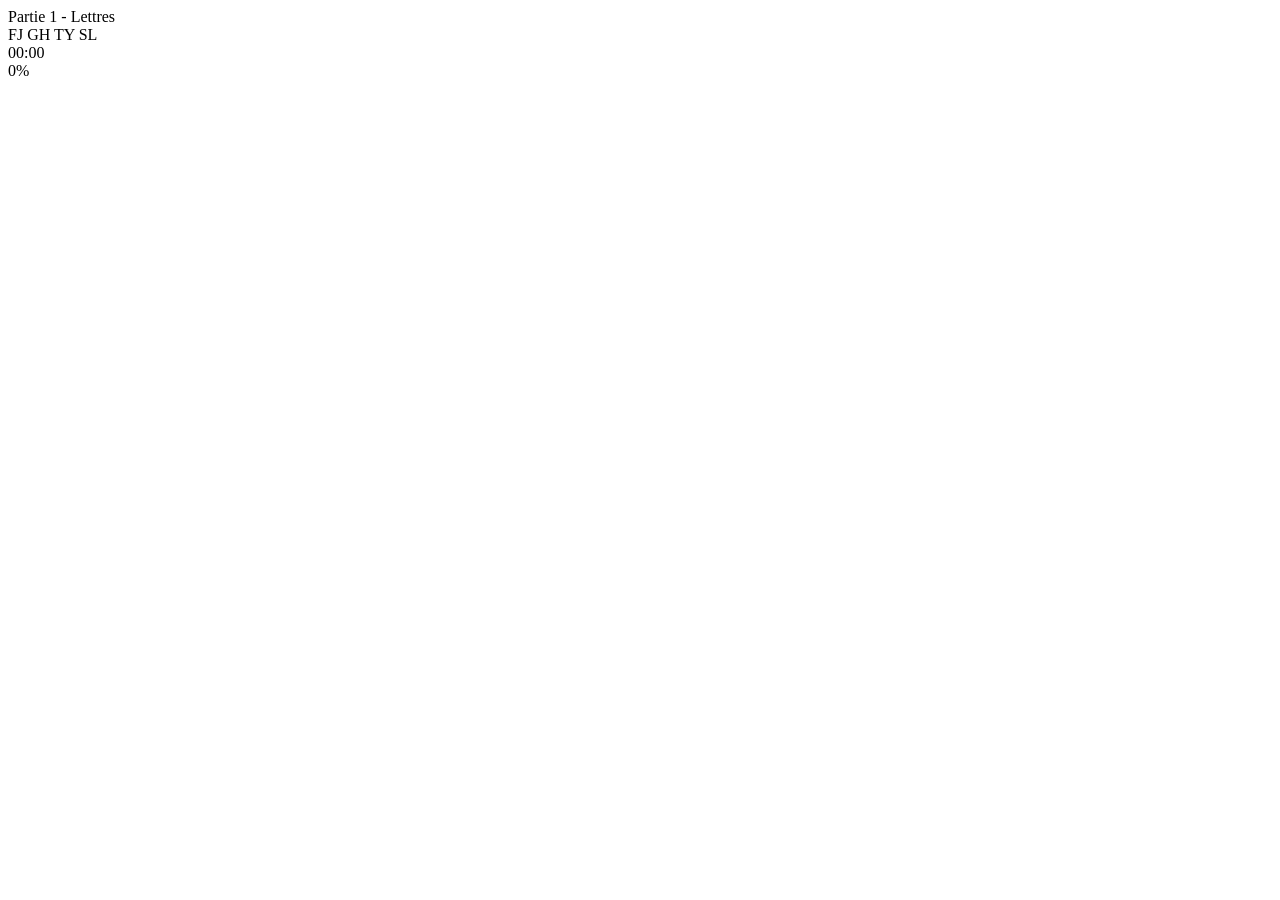
==== code/part1.html @ ac45d4f2 "Accueil + Partie Lettres-Mots" ====
<!doctype html>
<html lang="fr">
	<head>
		<meta charset="UTF-8">
		<title>Partie 1 - Lettres</title>
		<link rel="stylesheet" href="style/style1.css">
	</head>
	<body>

	    <div class="header">

		    <!-- Partie exercices -->
		    <div class="section">
			    <div class="title">Partie 1 - Lettres</div>
			    <div class="exercises">
				    <span id="ex1">FJ</span>
				    <span id="ex2">GH</span>
				    <span id="ex3">TY</span>
				    <span id="ex4">SL</span>
			    </div>
		    </div>

		    <!-- Timer -->
		    <div class="timer" id="timer">00:00</div>

		    <!-- Progression -->
		    <div class="progress-container">
			    <div id="progressPercent">0%</div>
			    <div class="progress-bar">
				    <div class="progress-fill" id="progressBar"></div>
			    </div>
		    </div>

		    <!-- Nom utilisateur -->
		    <div class="username" id="usernameDisplay"></div>

	    </div>

	    <div id="cube-container"></div>

	    <div class="main">
		    <div class="text-display" id="textDisplay"></div>
	    </div>

	    <script type="module" src="script/script1.js"></script>

	</body>
</html>
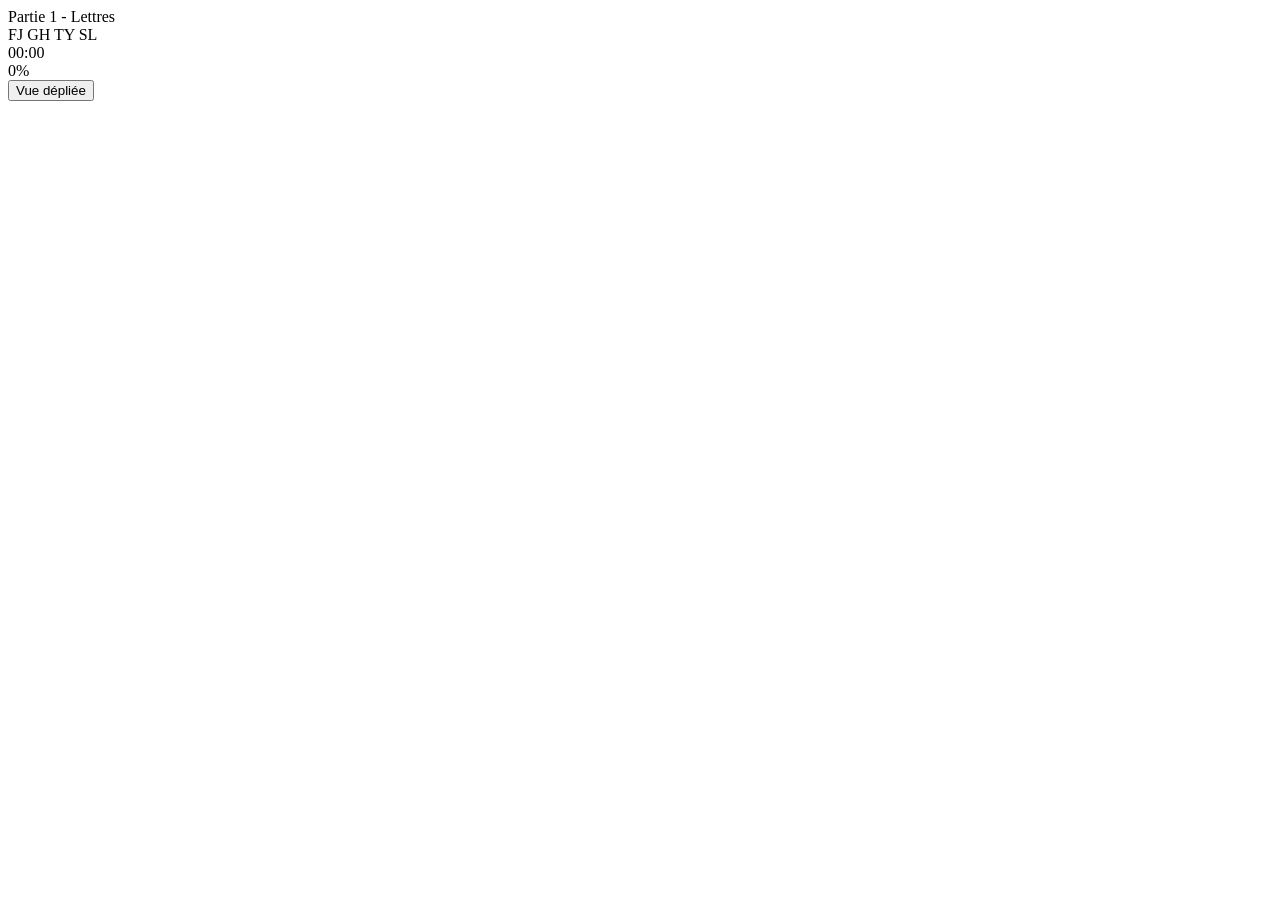
==== commit 04b12c8e: "cube" ====
--- a/code/part1.html
+++ b/code/part1.html
@@ -3,9 +3,10 @@
 	<head>
 		<meta charset="UTF-8">
 		<title>Partie 1 - Lettres</title>
+        <base href="/K3_typinglearn/">
 		<link rel="stylesheet" href="style/style1.css">
 	</head>
-	<body>
+	<body data-part="1">
 
 	    <div class="header">
 
@@ -34,15 +35,19 @@
 		    <!-- Nom utilisateur -->
 		    <div class="username" id="usernameDisplay"></div>
 
+			<!-- Bouton mode cube -->
+			<button id="btnCubeMode">Vue dépliée</button>
+
 	    </div>
 
 	    <div id="cube-container"></div>
 
+        
 	    <div class="main">
 		    <div class="text-display" id="textDisplay"></div>
 	    </div>
 
-	    <script type="module" src="script/script1.js"></script>
+	    <script type="module" src="script/script_session.js"></script>
 
 	</body>
 </html>
